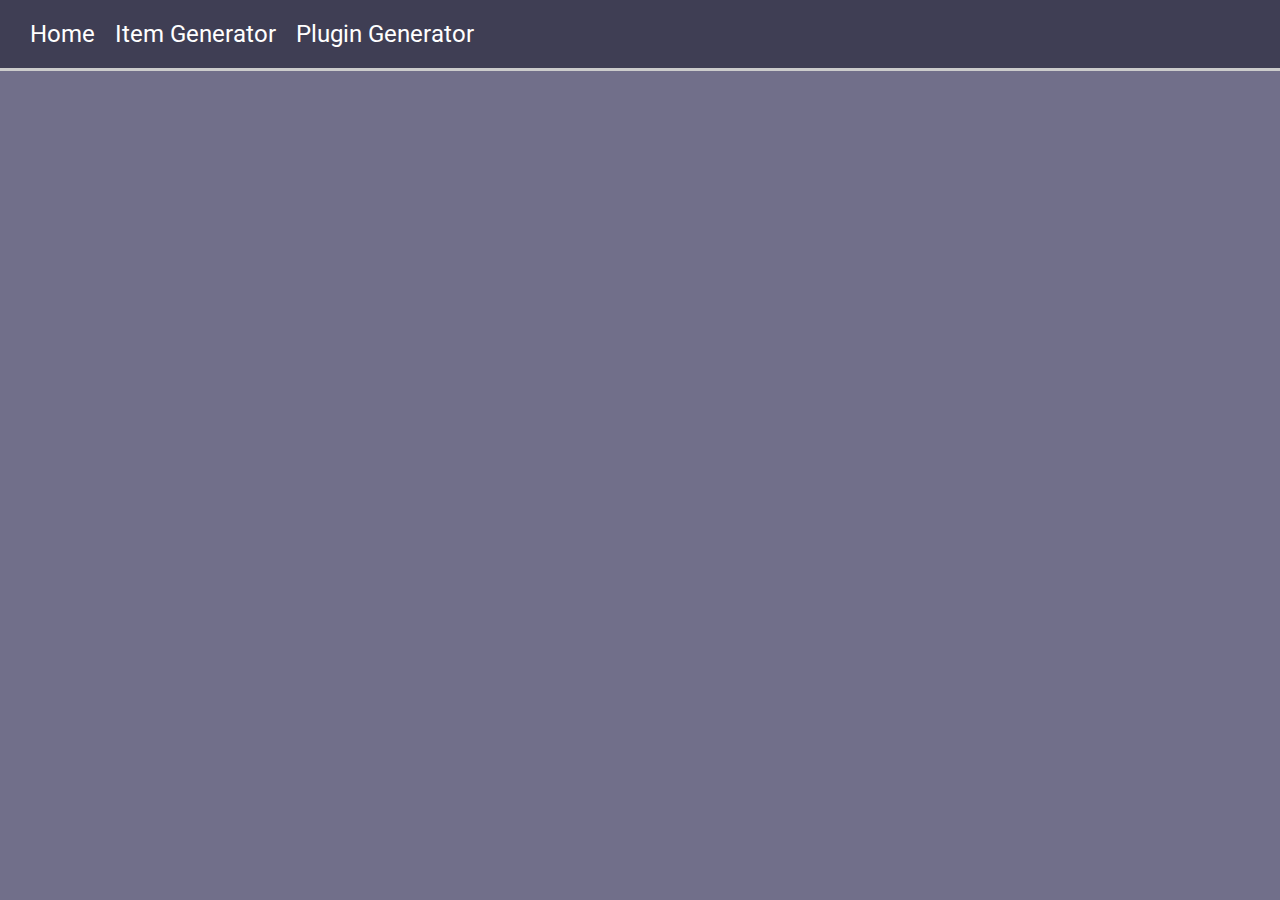
==== index.html @ 5d7fa1ac "init commit" ====
<!DOCTYPE html>
  <html lang="en">
  <head>
      <meta charset="UTF-8">
      <meta name="viewport" content="width=device-width, initial-scale=1.0">
      <link rel="stylesheet" href="style.css">
      <title>Helix Web Utility</title>
  </head>
  <body>
    <nav id="nav-bar"></nav>
    <script src="js/nav.js"></script>
  </body>
</html>
---- style.css ----
@import url('https://fonts.googleapis.com/css2?family=Roboto&family=Roboto+Mono&display=swap');

body {
    background-color: #716f8a;
		display: flex;
		flex-direction: column;
		margin: 0;
}

nav {
	font-family: 'Roboto', sans-serif;
	margin: 0;
	width: 100%;
	height: fit-content;
	background-color:#3f3e54;
	color: white;
	border-bottom: 3px solid #ccc;
}

nav ul {
	display: flex;
	list-style-type: none;
	margin: 20px;
	padding: 0;
}

li {
	margin: 0 10px;
	text-align: center;
	font-size: 24px;
}

nav a {
	color: white;
	text-decoration: none;
}

nav a:hover {
	color: #ccc;
}

form {
  display: flex;
  flex-direction: column;
  padding: 30px;
	margin: 30px;
	min-width: 300px;
  max-width: 800px;
  border: 3px solid #ccc;
  background-color: #3f3e54;
  color:white;
  font-size: larger;
  font-family: 'Roboto', sans-serif;
}

form h2 {
	text-align: center;
	margin: 0;
	margin-bottom: 12px;
	border-bottom: 1px solid white;
}

.form-container {
	margin: 30px auto;
	padding-bottom: 15px;
	display: flex;
	border-bottom: 3px solid #ccc;
}

form#new-variable-form {
	max-height: fit-content;
}

.input-container {
	display: flex;
	flex-direction: column;
	margin-bottom: 10px;
}

form input, form select {
	font-family: 'Roboto', sans-serif;
  margin-bottom: 10px;
  border: 1px solid #ccc;
  font-size: larger;
}

button {
	font-size: larger;
	margin: 6px;
	padding: 10px;
	border: 1px solid #ccc;
	background-color: #716f8a;
	color: white;
	font-family: 'Roboto', sans-serif;
}

button:hover {
	background-color: #656480;
}

button:active {
	background-color: #3f3e54;
}

#download-btn {
	margin: 20px auto;
	background-color: #3f3e54;
}

#download-btn:hover {
	background-color: #656480;
}

#download-btn:active {
	background-color: #716f8a;
}

form .error {
	color: red;
	font-size: smaller;
}

.preview {
	max-height: 800px;
  border: 3px solid #ccc;
  background-color: #3f3e54;
  color: rgb(226, 241, 255);
  padding: 10px;
	margin: 10px 30px;
  font-family: 'Roboto Mono', monospace;
}
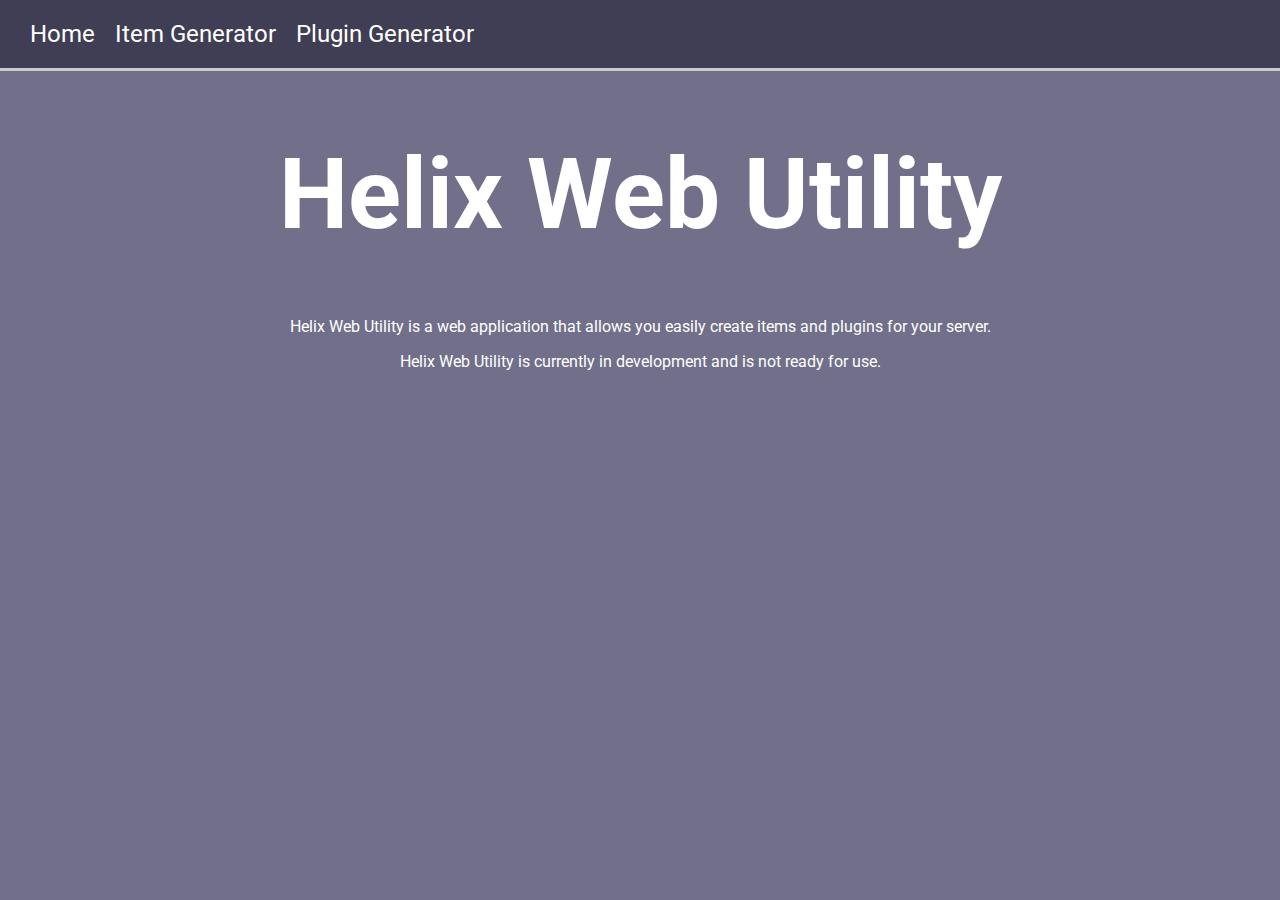
==== commit b8c2352f: "final commit, porting to react" ====
--- a/index.html
+++ b/index.html
@@ -8,6 +8,13 @@
   </head>
   <body>
     <nav id="nav-bar"></nav>
+    <div class="container">
+      <div class="content">
+        <h1>Helix Web Utility</h1>
+        <p>Helix Web Utility is a web application that allows you easily create items and plugins for your server.</p>
+        <p>Helix Web Utility is currently in development and is not ready for use.</p>
+      </div>
+    </div>
     <script src="js/nav.js"></script>
   </body>
 </html>--- a/style.css
+++ b/style.css
@@ -2,9 +2,11 @@
 
 body {
     background-color: #716f8a;
-		display: flex;
-		flex-direction: column;
-		margin: 0;
+	display: flex;
+	flex-direction: column;
+	margin: 0;
+	color: white;
+	font-family: 'Roboto', sans-serif;
 }
 
 nav {
@@ -67,9 +69,52 @@
 	border-bottom: 3px solid #ccc;
 }
 
+.form-container#plugin-form {
+	display: grid;
+	grid-template-columns: 1fr 1fr;
+	background-color: #3f3e54;
+	padding: 0;
+}
+
+.form-container#plugin-form button {
+	grid-column: 1 / 3;
+	width: 300px;
+	margin: auto;
+	margin-bottom: 20px;
+}
+
+.content {
+	text-align: center;
+}
+
+.content h1 {
+	font-size: 98px;
+}
+
 form#new-variable-form {
 	max-height: fit-content;
 }
+
+form#plugin-info-form {
+	width: fit-content;
+	max-width: 80%;
+}
+
+.plugin-checkboxes {
+	display: flex;
+	flex-direction: row;
+}
+
+section.plugin-section {
+	margin: 0 20px;
+}
+
+h3 {
+	margin: 0;
+	margin-bottom: 10px;
+	border-bottom: 1px solid white;
+}
+
 
 .input-container {
 	display: flex;
@@ -79,9 +124,9 @@
 
 form input, form select {
 	font-family: 'Roboto', sans-serif;
-  margin-bottom: 10px;
-  border: 1px solid #ccc;
-  font-size: larger;
+	margin-bottom: 10px;
+	border: 1px solid #ccc;
+	font-size: larger;
 }
 
 button {
@@ -122,10 +167,10 @@
 
 .preview {
 	max-height: 800px;
-  border: 3px solid #ccc;
-  background-color: #3f3e54;
-  color: rgb(226, 241, 255);
-  padding: 10px;
+	border: 3px solid #ccc;
+	background-color: #3f3e54;
+	color: rgb(226, 241, 255);
+	padding: 10px;
 	margin: 10px 30px;
-  font-family: 'Roboto Mono', monospace;
+	font-family: 'Roboto Mono', monospace;
 }
